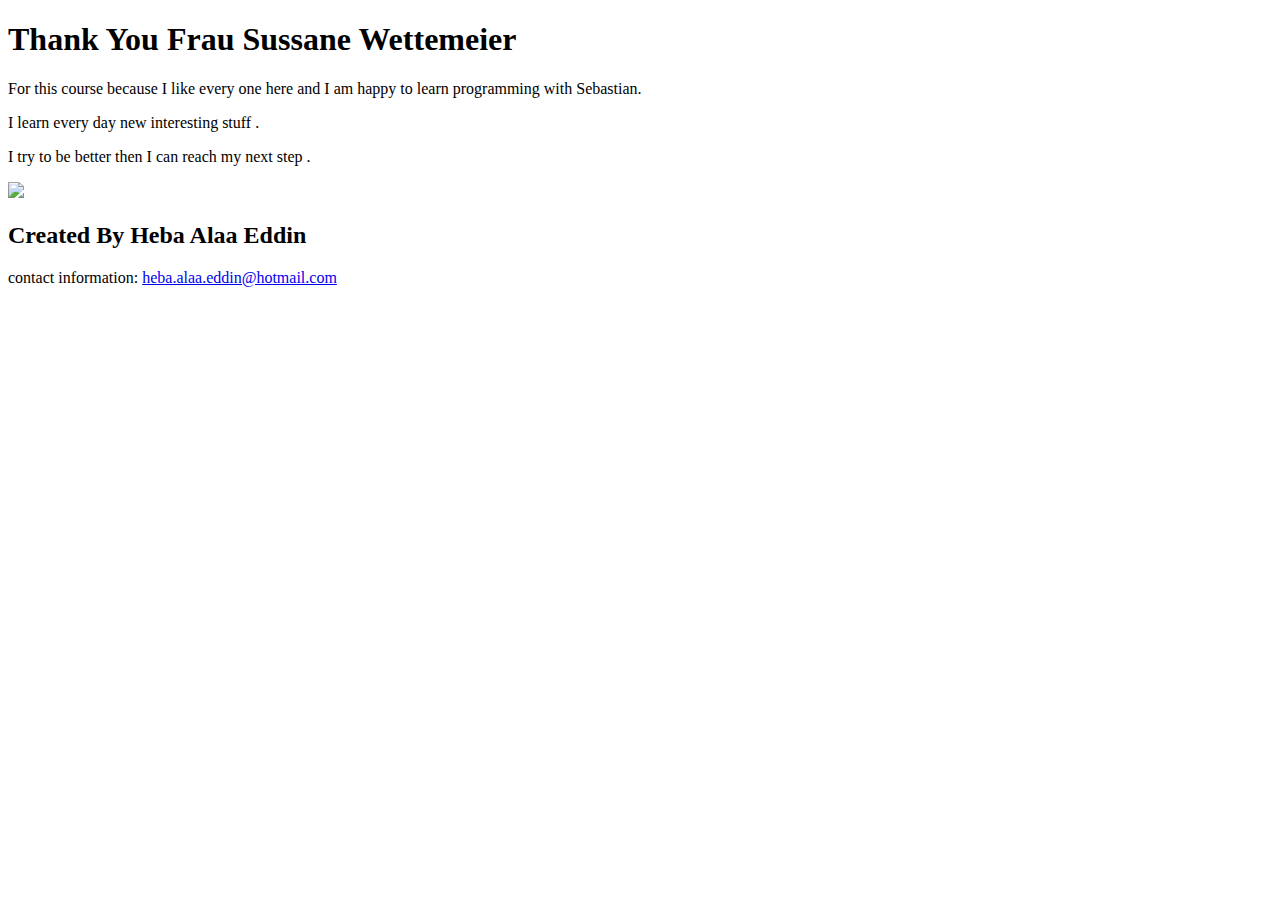
==== index.html @ 1b1bc616 "Create index.html" ====
<!DOCTYPE html>
<html lang="en">
<head>
    <link rel="stylesheet" href="style.css" type="text/css">
    <meta charset="UTF-8">
    <meta name="viewport" content="width=device-width, initial-scale=1.0">
    <meta http-equiv="X-UA-Compatible" content="ie=edge">
    <title>Micro Seite</title>
</head>

<body >
  
    <header>

        <h1>
            Thank You Frau Sussane Wettemeier
        </h1>
        <p>
          For this course because I like every one here and I am happy to learn programming with Sebastian.
         
        </p>
        <p> I learn every day new  interesting stuff .
          </p>
          <p>  I try to be better then I can reach my next step .</p>
        <img src="https://images.unsplash.com/photo-1564133722392-a8d7d418d5b5?ixlib=rb-1.2.1&ixid=eyJhcHBfaWQiOjEyMDd9&auto=format&fit=crop&w=667&q=80">
    </header>
    <footer>
        <h2 >Created By Heba Alaa Eddin</h2>
       contact information: <a href="mailto@example.com">heba.alaa.eddin@hotmail.com</a>
    </footer>
</body>
</html>
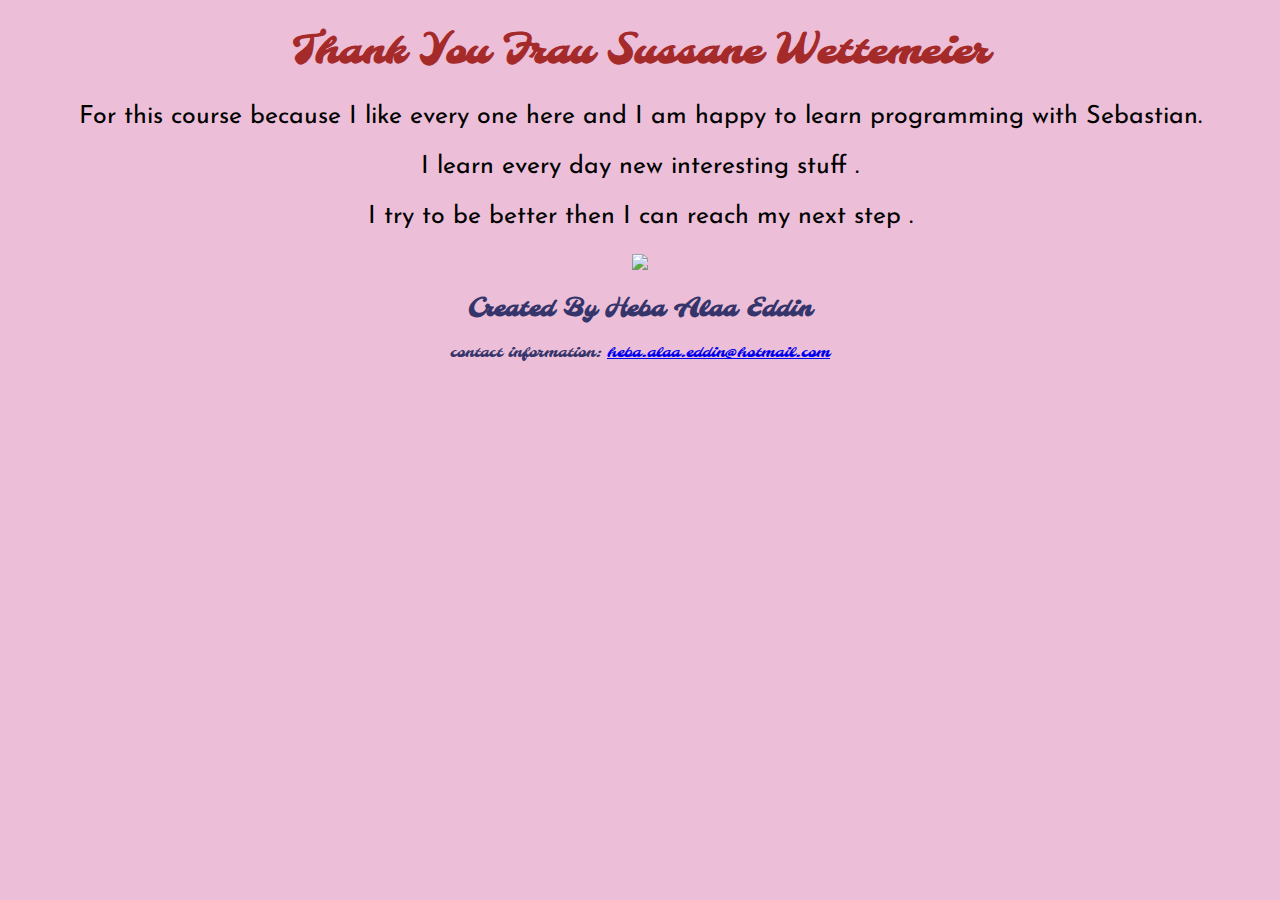
==== commit 9a666ce4: "Update index.html" ====
--- a/index.html
+++ b/index.html
@@ -5,7 +5,7 @@
     <meta charset="UTF-8">
     <meta name="viewport" content="width=device-width, initial-scale=1.0">
     <meta http-equiv="X-UA-Compatible" content="ie=edge">
-    <title>Micro Seite</title>
+    <title>Danke Seite</title>
 </head>
 
 <body >
--- a/style.css
+++ b/style.css
@@ -0,0 +1,24 @@
+
+@import url('https://fonts.googleapis.com/css?family=Molle:400i&display=swap');
+@import url('https://fonts.googleapis.com/css?family=Josefin+Sans|Molle:400i&display=swap');
+body{
+    background-color: rgb(236, 190, 216);
+    font-family: 'Josefin Sans', sans-serif;
+    text-align: center;
+   
+}
+
+h1{
+    font-size:40px;
+    color: brown;
+    text-align: center;
+    font-family: 'Molle', cursive;
+    }
+    
+footer{
+    color: rgb(53, 53, 107);
+    font-family: 'Molle', cursive;
+}
+p{
+    font-size: 25px;
+}